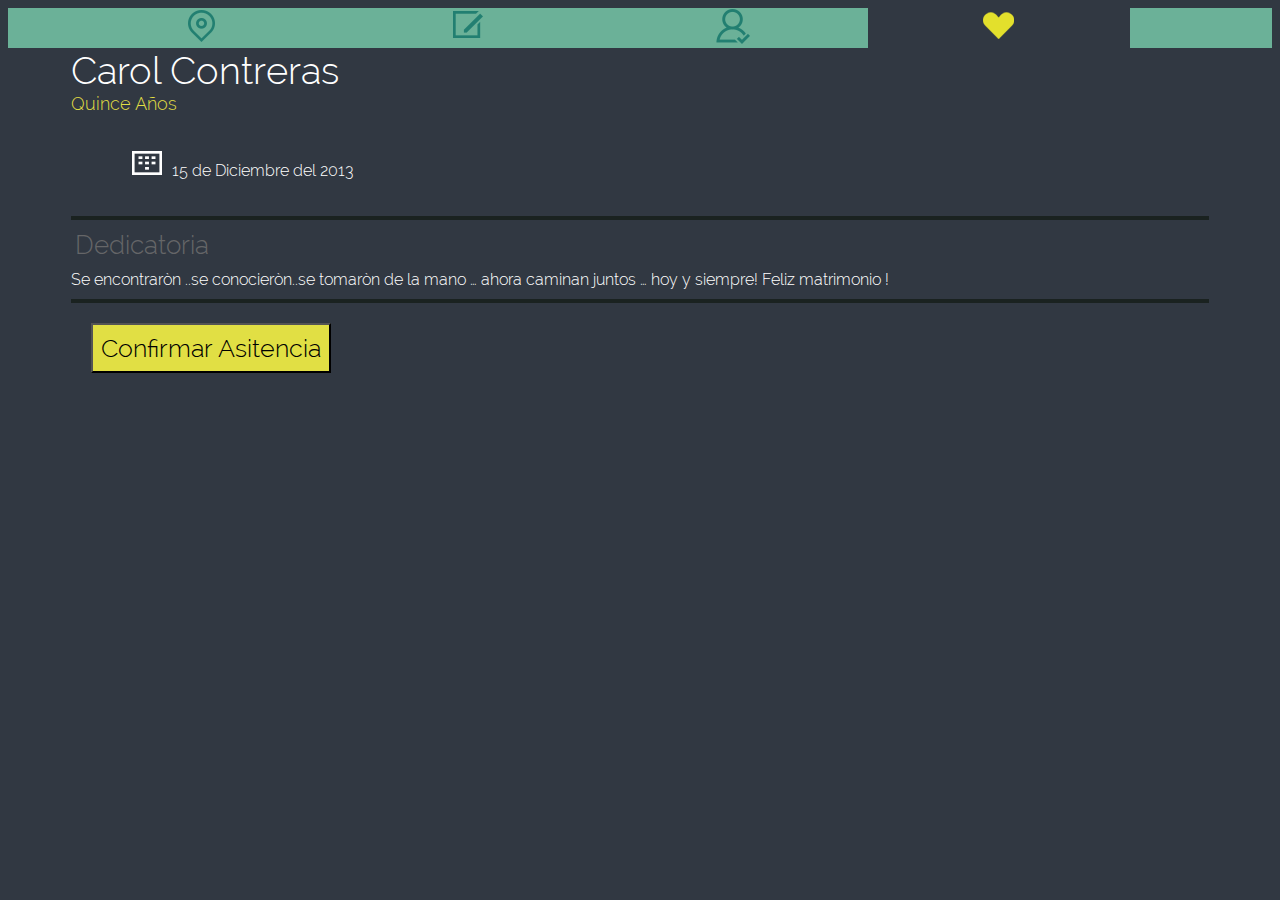
==== invitacion/index.html @ c2f75f0f "20-Nov-13 Invitacion" ====
<!DOCTYPE html>
<html lang="es">
<head>
	<meta charset="utf-8" />

	<meta name="viewport" 
		  content="width=device-width, initial-scale=1, maximum-scale=1" />
	
	<meta name="author" content="Dejando Huella Grupo Creativo DH-GC SAS">
	<meta name="description" content="Invitacion digital matrimonio Diseño: www.dh-gc.com/events">


	<title>Invitacion digital Muestra</title>
	<link rel="stylesheet" href="css/normalize.css" />
	<link rel="stylesheet" href="css/stilos.css" />

	<link rel="stylesheet" type="text/css" href="css/font/Raleway/stylesheet.css">
	<!--<link rel="stylesheet" href="css/responsive.css" />
	<link rel="stylesheet" href="css/responsive-ipad-horizontal.css" />
	<link rel="stylesheet" href="css/font/fontkit_uno/stylesheet.css" />

	<link rel="stylesheet" type="text/css" href="css/font/roboto_thin/stylesheet.css">
	<link rel="stylesheet" type="text/css" href="css/font/roboto_bold/stylesheet.css">
	<link rel="stylesheet" type="text/css" href="css/font/roboto_light/stylesheet.css">-->
	
	<!--<script language="javascript" type="text/javascript" src="popup/js/jquery.js"></script>
	<script language="javascript" type="text/javascript" src="popup/js/popup.js"></script>
	<link href="popup/css/popup.css" rel="stylesheet" type="text/css" />-->


	<!--<link href="http://fnt.webink.com/wfs/webink.css/?project=C681D7CE-A088-4D00-99B5-060DB5821C24&fonts=7E19CCB1-7955-6BC4-0CB2-49962C73CBD7:f=ProximaNovaACond-ThinIt,1973E4FE-018C-62B4-6687-168F2B1B5270:f=ProximaNovaS-BlackIt,504E95B7-F107-C202-8084-02A18A329FFC:f=ProximaNovaACond-BlackIt,D2755E86-4522-31ED-3A3F-57A6774B4FBB:f=ProximaNovaA-BoldIt" rel="stylesheet" type="text/css"/>-->



	<link href="http://www.dh-gc.com/events/invitacion/images/foto-principal.png" rel="image_src" />

</head>

<body>
	<nav>
		<div id="cont_nav">
			<div class="box_btn_menu">
				<a href="#" class="btn_menu_inv"><img src="images/locacion.png"></a>
			</div>
			<div class="box_btn_menu">
				<a href="#" class="btn_menu_inv"><img src="images/mensaje.png"></a>
			</div>
			<div class="box_btn_menu">
				<a href="#" class="btn_menu_inv"><img src="images/asistencia.png"></a>
			</div>
			<div class="box_btn_menu color_bc">
				<a href="#" class="btn_menu_inv"><img src="images/favorito.png"></a>
			</div>
			
		</div>
	</nav>

	<section id="Datos_inv">
		<div id="Cont_Datos_inv">

			<p id="Name_principal">Carol Contreras</p>
			<p id="Type_evento">Quince Años</p>
			<div id="cont_fecha_inv">
				<figure><img src="images/icon_calendar.png" class="object_fecha_inv"> <p id="Fecha_evento" class="object_fecha_inv">15 de Diciembre del 2013</p></figure>
				
			</div>

		</div>

	</section>

	<section id="Dedicatoria_inv">
		<div id="Cont_Dedicatoria_inv">
			<p id="titulo">Dedicatoria</p>
			<p id="texto">Se encontraròn ..se conocieròn..se tomaròn de la mano … ahora caminan juntos … hoy y siempre! Feliz matrimonio !</p>
		</div>

	</section>

	<section id="btn_confi_asis_ini">
		<div id="Cont_btn_confi_asis_ini">
			<button>Confirmar Asitencia</button>	
		</div>

	</section>





</body>

</html>
---- invitacion/css/stilos.css ----
@font-face{font-family:Raleway-Light;src:url("font/Raleway/Raleway-Light.ttf") format(truetype)}
body{background:#313842}
nav{background:#6bb198;}
nav #cont_nav{margin:0 auto;width:90%;}
nav #cont_nav .box_btn_menu{display:inline-block;text-align:center;width:23%}
nav #cont_nav .color_bc{background:#313842}
#Cont_Datos_inv{margin:0 auto;width:90%;}
#Cont_Datos_inv #cont_fecha_inv{border-bottom:4px solid #1a2220;}
#Cont_Datos_inv #cont_fecha_inv figure{padding:20px}
#Cont_Datos_inv #cont_fecha_inv .object_fecha_inv{display:inline-block}
#Cont_Datos_inv #cont_fecha_inv #Fecha_evento{color:#fff;font-family:Raleway-Light;font-size:16px;margin:0;margin-left:5px}
#Cont_Datos_inv #Name_principal{color:#fff;font-family:Raleway-Light;font-size:38px;margin:0}
#Cont_Datos_inv #Type_evento{color:#e1df44;font-family:Raleway-Light;font-size:18px;margin:0}
#Cont_Dedicatoria_inv{border-bottom:4px solid #1a2220;margin:0 auto;width:90%;}
#Cont_Dedicatoria_inv #texto{color:#fff;font-family:Raleway-Light;font-size:16px;margin:0;padding-bottom:10px}
#Cont_Dedicatoria_inv #titulo{color:#656668;font-family:Raleway-Light;font-size:26px;margin:0;padding:10px 10px 10px 4px}
#Cont_btn_confi_asis_ini{margin:0 auto;width:90%;}
#Cont_btn_confi_asis_ini button{background:#e1df44;font-family:Raleway-Light;font-size:25px;margin:20px;padding:8px}
---- invitacion/css/font/Raleway/stylesheet.css ----
/* Designed by Multiple Designers */
/* FontFace Generated by FontPro */

@font-face {
  font-family: 'Raleway-Light';
  src: url('Raleway-Light.eot');
  src: url('Raleway-Light.eot?#iefix') format('embedded-opentype'),
       url('Raleway-Light.woff') format('woff'),
       url('Raleway-Light.ttf') format('truetype'),
       url('Raleway-Light.svg#Raleway-Light') format('svg');
}

.fontpro,.fontpro-35197 {
  font-family: 'Raleway-Light',sans-serif;
}
---- invitacion/css/font/fontkit_uno/stylesheet.css ----
/* Generated by Font Squirrel (http://www.fontsquirrel.com) on September 18, 2013 */



@font-face {
    font-family: 'proxima_novalight';
    src: url('proximanova-light-webfont.eot');
    src: url('proximanova-light-webfont.eot?#iefix') format('embedded-opentype'),
         url('proximanova-light-webfont.woff') format('woff'),
         url('proximanova-light-webfont.ttf') format('truetype'),
         url('proximanova-light-webfont.svg#proxima_novalight') format('svg');
    font-weight: normal;
    font-style: normal;

}
---- invitacion/css/font/roboto_thin/stylesheet.css ----
@font-face {
    font-family: 'robotothin';
    src: url('Roboto-Thin-webfont.eot');
    src: url('Roboto-Thin-webfont.eot?#iefix') format('embedded-opentype'),
         url('Roboto-Thin-webfont.woff') format('woff'),
         url('Roboto-Thin-webfont.ttf') format('truetype'),
         url('Roboto-Thin-webfont.svg#robotothin') format('svg');
    font-weight: normal;
    font-style: normal;

}
---- invitacion/css/font/roboto_bold/stylesheet.css ----
@font-face {
    font-family: 'robotobold';
    src: url('Roboto-Bold-webfont.eot');
    src: url('Roboto-Bold-webfont.eot?#iefix') format('embedded-opentype'),
         url('Roboto-Bold-webfont.woff') format('woff'),
         url('Roboto-Bold-webfont.ttf') format('truetype'),
         url('Roboto-Bold-webfont.svg#robotobold') format('svg');
    font-weight: normal;
    font-style: normal;

}
---- invitacion/css/font/roboto_light/stylesheet.css ----
@font-face {
    font-family: 'roboto_condensedlight';
    src: url('RobotoCondensed-Light-webfont.eot');
    src: url('RobotoCondensed-Light-webfont.eot?#iefix') format('embedded-opentype'),
         url('RobotoCondensed-Light-webfont.woff') format('woff'),
         url('RobotoCondensed-Light-webfont.ttf') format('truetype'),
         url('RobotoCondensed-Light-webfont.svg#roboto_condensedlight') format('svg');
    font-weight: normal;
    font-style: normal;

}
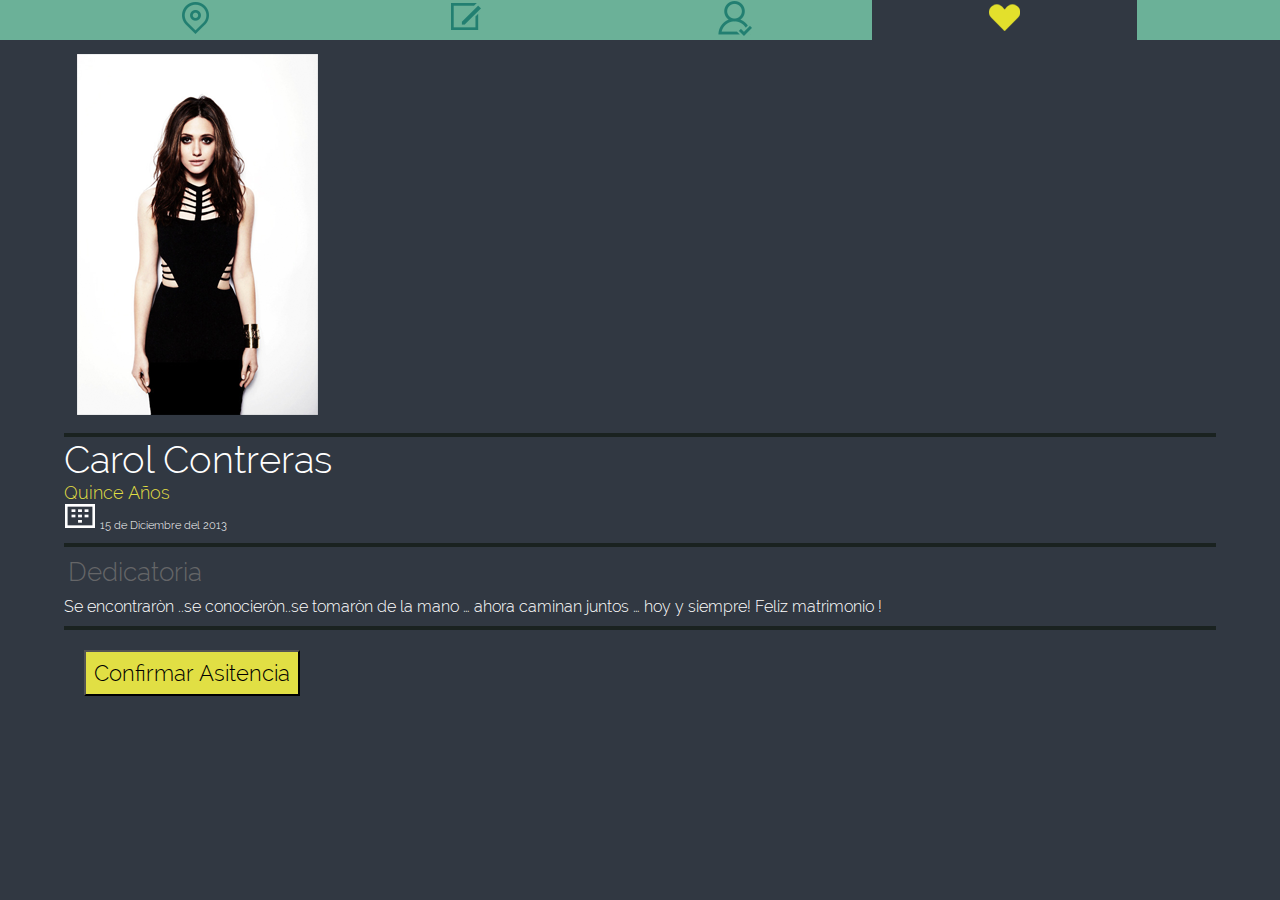
==== commit 202c6f93: "Cambio 1 20-11-13" ====
--- a/invitacion/index.html
+++ b/invitacion/index.html
@@ -55,6 +55,14 @@
 		</div>
 	</nav>
 
+	<section id="Foto_inv">
+		<div id="Cont_Foto_inv">
+			<img src="images/carol.png">
+		</div>
+
+
+	</section>
+
 	<section id="Datos_inv">
 		<div id="Cont_Datos_inv">
 
--- a/invitacion/css/stilos.css
+++ b/invitacion/css/stilos.css
@@ -1,18 +1,19 @@
 @font-face{font-family:Raleway-Light;src:url("font/Raleway/Raleway-Light.ttf") format(truetype)}
 body{background:#313842}
-nav{background:#6bb198;}
+nav{background:#6bb198;margin:0;width:100%;}
 nav #cont_nav{margin:0 auto;width:90%;}
 nav #cont_nav .box_btn_menu{display:inline-block;text-align:center;width:23%}
 nav #cont_nav .color_bc{background:#313842}
-#Cont_Datos_inv{margin:0 auto;width:90%;}
-#Cont_Datos_inv #cont_fecha_inv{border-bottom:4px solid #1a2220;}
-#Cont_Datos_inv #cont_fecha_inv figure{padding:20px}
+#Cont_btn_confi_asis_ini{margin:0 auto;width:90%;}
+#Cont_btn_confi_asis_ini button{background:#e1df44;font-family:Raleway-Light;font-size:22px;margin:20px;padding:8px}
+#Cont_Datos_inv{border-bottom:4px solid #1a2220;margin:0 auto;width:90%;}
+#Cont_Datos_inv #cont_fecha_inv figure{padding:0}
 #Cont_Datos_inv #cont_fecha_inv .object_fecha_inv{display:inline-block}
-#Cont_Datos_inv #cont_fecha_inv #Fecha_evento{color:#fff;font-family:Raleway-Light;font-size:16px;margin:0;margin-left:5px}
+#Cont_Datos_inv #cont_fecha_inv #Fecha_evento{color:#fff;font-family:Raleway-Light;font-size:11px;margin-left:0}
 #Cont_Datos_inv #Name_principal{color:#fff;font-family:Raleway-Light;font-size:38px;margin:0}
 #Cont_Datos_inv #Type_evento{color:#e1df44;font-family:Raleway-Light;font-size:18px;margin:0}
 #Cont_Dedicatoria_inv{border-bottom:4px solid #1a2220;margin:0 auto;width:90%;}
 #Cont_Dedicatoria_inv #texto{color:#fff;font-family:Raleway-Light;font-size:16px;margin:0;padding-bottom:10px}
 #Cont_Dedicatoria_inv #titulo{color:#656668;font-family:Raleway-Light;font-size:26px;margin:0;padding:10px 10px 10px 4px}
-#Cont_btn_confi_asis_ini{margin:0 auto;width:90%;}
-#Cont_btn_confi_asis_ini button{background:#e1df44;font-family:Raleway-Light;font-size:25px;margin:20px;padding:8px}
+#Cont_Foto_inv{border-bottom:4px solid #1a2220;margin:0 auto;width:90%;}
+#Cont_Foto_inv img{padding:10px;text-align:center}
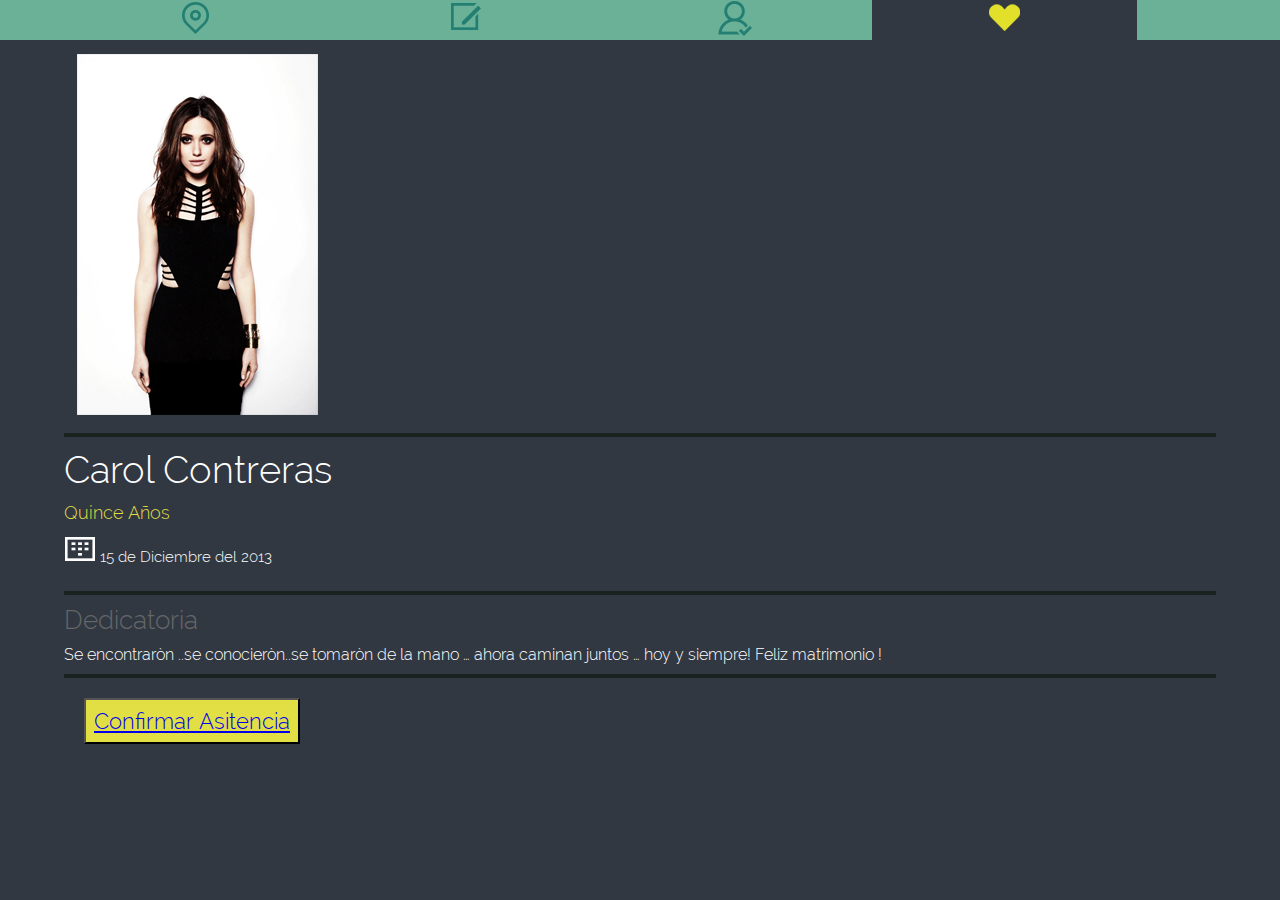
==== commit 19f7e362: "Pequeños ajustes" ====
--- a/invitacion/index.html
+++ b/invitacion/index.html
@@ -40,16 +40,16 @@
 	<nav>
 		<div id="cont_nav">
 			<div class="box_btn_menu">
-				<a href="#" class="btn_menu_inv"><img src="images/locacion.png"></a>
+				<a href="ubicacion.html" class="btn_menu_inv"><img src="images/locacion.png"></a>
 			</div>
 			<div class="box_btn_menu">
-				<a href="#" class="btn_menu_inv"><img src="images/mensaje.png"></a>
+				<a href="mensaje.html" class="btn_menu_inv"><img src="images/mensaje.png"></a>
 			</div>
 			<div class="box_btn_menu">
-				<a href="#" class="btn_menu_inv"><img src="images/asistencia.png"></a>
+				<a href="form.html" class="btn_menu_inv"><img src="images/asistencia.png"></a>
 			</div>
 			<div class="box_btn_menu color_bc">
-				<a href="#" class="btn_menu_inv"><img src="images/favorito.png"></a>
+				<a href="organizador.html" class="btn_menu_inv"><img src="images/favorito.png"></a>
 			</div>
 			
 		</div>
@@ -87,7 +87,7 @@
 
 	<section id="btn_confi_asis_ini">
 		<div id="Cont_btn_confi_asis_ini">
-			<button>Confirmar Asitencia</button>	
+			<button><a href="form.html">Confirmar Asitencia</a></button>	
 		</div>
 
 	</section>
--- a/invitacion/css/stilos.css
+++ b/invitacion/css/stilos.css
@@ -7,13 +7,24 @@
 #Cont_btn_confi_asis_ini{margin:0 auto;width:90%;}
 #Cont_btn_confi_asis_ini button{background:#e1df44;font-family:Raleway-Light;font-size:22px;margin:20px;padding:8px}
 #Cont_Datos_inv{border-bottom:4px solid #1a2220;margin:0 auto;width:90%;}
+#Cont_Datos_inv #cont_fecha_inv{padding:10px 10px 10px 0;}
 #Cont_Datos_inv #cont_fecha_inv figure{padding:0}
 #Cont_Datos_inv #cont_fecha_inv .object_fecha_inv{display:inline-block}
-#Cont_Datos_inv #cont_fecha_inv #Fecha_evento{color:#fff;font-family:Raleway-Light;font-size:11px;margin-left:0}
-#Cont_Datos_inv #Name_principal{color:#fff;font-family:Raleway-Light;font-size:38px;margin:0}
+#Cont_Datos_inv #cont_fecha_inv #Fecha_evento{color:#fff;font-family:Raleway-Light;font-size:15px;margin-left:0}
+#Cont_Datos_inv #Name_principal{color:#fff;font-family:Raleway-Light;font-size:38px;margin:0;padding:10px 10px 10px 0}
 #Cont_Datos_inv #Type_evento{color:#e1df44;font-family:Raleway-Light;font-size:18px;margin:0}
 #Cont_Dedicatoria_inv{border-bottom:4px solid #1a2220;margin:0 auto;width:90%;}
 #Cont_Dedicatoria_inv #texto{color:#fff;font-family:Raleway-Light;font-size:16px;margin:0;padding-bottom:10px}
-#Cont_Dedicatoria_inv #titulo{color:#656668;font-family:Raleway-Light;font-size:26px;margin:0;padding:10px 10px 10px 4px}
+#Cont_Dedicatoria_inv #titulo{color:#656668;font-family:Raleway-Light;font-size:26px;margin:0;padding:10px 10px 10px 0}
 #Cont_Foto_inv{border-bottom:4px solid #1a2220;margin:0 auto;width:90%;}
 #Cont_Foto_inv img{padding:10px;text-align:center}
+#Cont_Datos_Salon_inv{margin:0 auto;width:90%;}
+#Cont_Datos_Salon_inv #Name_Salon{color:#fff;font-family:Raleway-Light;font-size:35px;margin:0}
+#Cont_Datos_Salon_inv #Direccion_Salon{color:#fff;font-family:Raleway-Light;font-size:18px;margin:0}
+#Cont_Datos_Salon_inv #cont_tel_salon{padding:10px 10px 10px 0;}
+#Cont_Datos_Salon_inv #cont_tel_salon figure{padding:0}
+#Cont_Datos_Salon_inv #cont_tel_salon .object_tel_salon{display:inline-block}
+#Cont_Datos_Salon_inv #cont_tel_salon #Tel_Salon{color:#fff;font-family:Raleway-Light;font-size:15px;margin-left:0}
+#Cont_Mapa_inv{border-bottom:4px solid #1a2220;margin:0 auto;width:80%;}
+#Cont_Mapa_inv iframe{border:none;padding:20px 0 20px 0}
+#Cont_Box_Mensaje{margin:0 auto;width:90%}
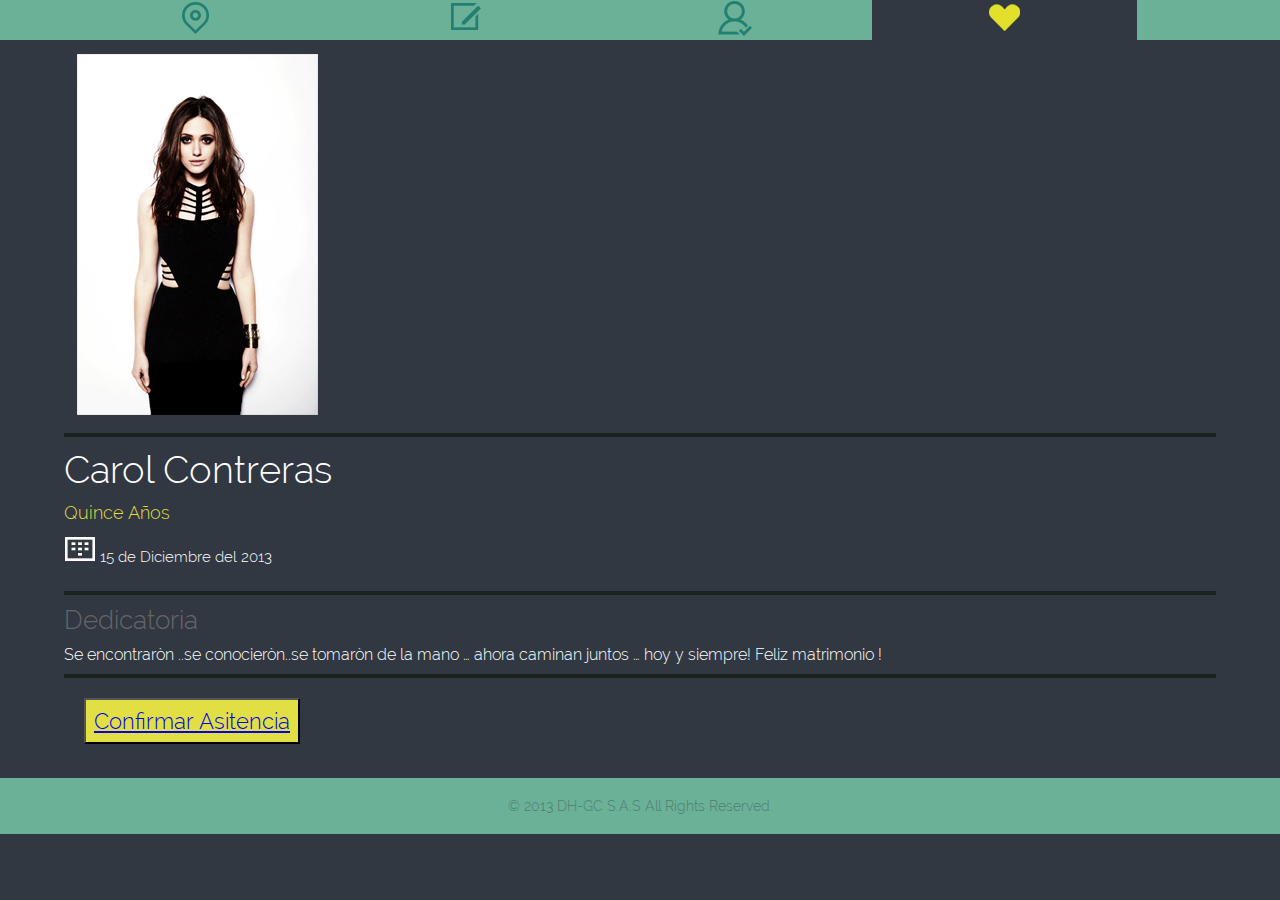
==== commit 04d47ea8: "Ultima actualizacion" ====
--- a/invitacion/index.html
+++ b/invitacion/index.html
@@ -92,6 +92,10 @@
 
 	</section>
 
+	<footer>
+      <p>© 2013 DH-GC S.A.S All Rights Reserved.</p>
+  	</footer>
+
 
 
 
--- a/invitacion/css/stilos.css
+++ b/invitacion/css/stilos.css
@@ -1,5 +1,7 @@
 @font-face{font-family:Raleway-Light;src:url("font/Raleway/Raleway-Light.ttf") format(truetype)}
 body{background:#313842}
+footer{background:#6bb198;text-align:center;}
+footer p{color:#4d7e71;font-family:Raleway-Light;font-size:14px;padding:20px 0 20px 0}
 nav{background:#6bb198;margin:0;width:100%;}
 nav #cont_nav{margin:0 auto;width:90%;}
 nav #cont_nav .box_btn_menu{display:inline-block;text-align:center;width:23%}
@@ -28,3 +30,11 @@
 #Cont_Mapa_inv{border-bottom:4px solid #1a2220;margin:0 auto;width:80%;}
 #Cont_Mapa_inv iframe{border:none;padding:20px 0 20px 0}
 #Cont_Box_Mensaje{margin:0 auto;width:90%}
+#Cont_form{margin:0 auto;width:90%;}
+#Cont_form form{color:#000;}
+#Cont_form form .campos-formulario{background:#e1df44;border:none;font-family:Raleway-Light;font-size:20px;padding:0;width:75%}
+#Descripcion_msn_send{padding:20px 0 20px 0;}
+#Descripcion_msn_send #Cont_Description_msn_send{margin:0 auto;width:90%;}
+#Descripcion_msn_send #Cont_Description_msn_send p{color:#fff;font-family:Raleway-Light;font-size:20px}
+#Descripcion_msn_send #Cont_Description_msn_send button{background:#e1df44;}
+#Descripcion_msn_send #Cont_Description_msn_send button a{border:none;color:#313842;font-family:Raleway-Light;font-size:20px;padding:10px}
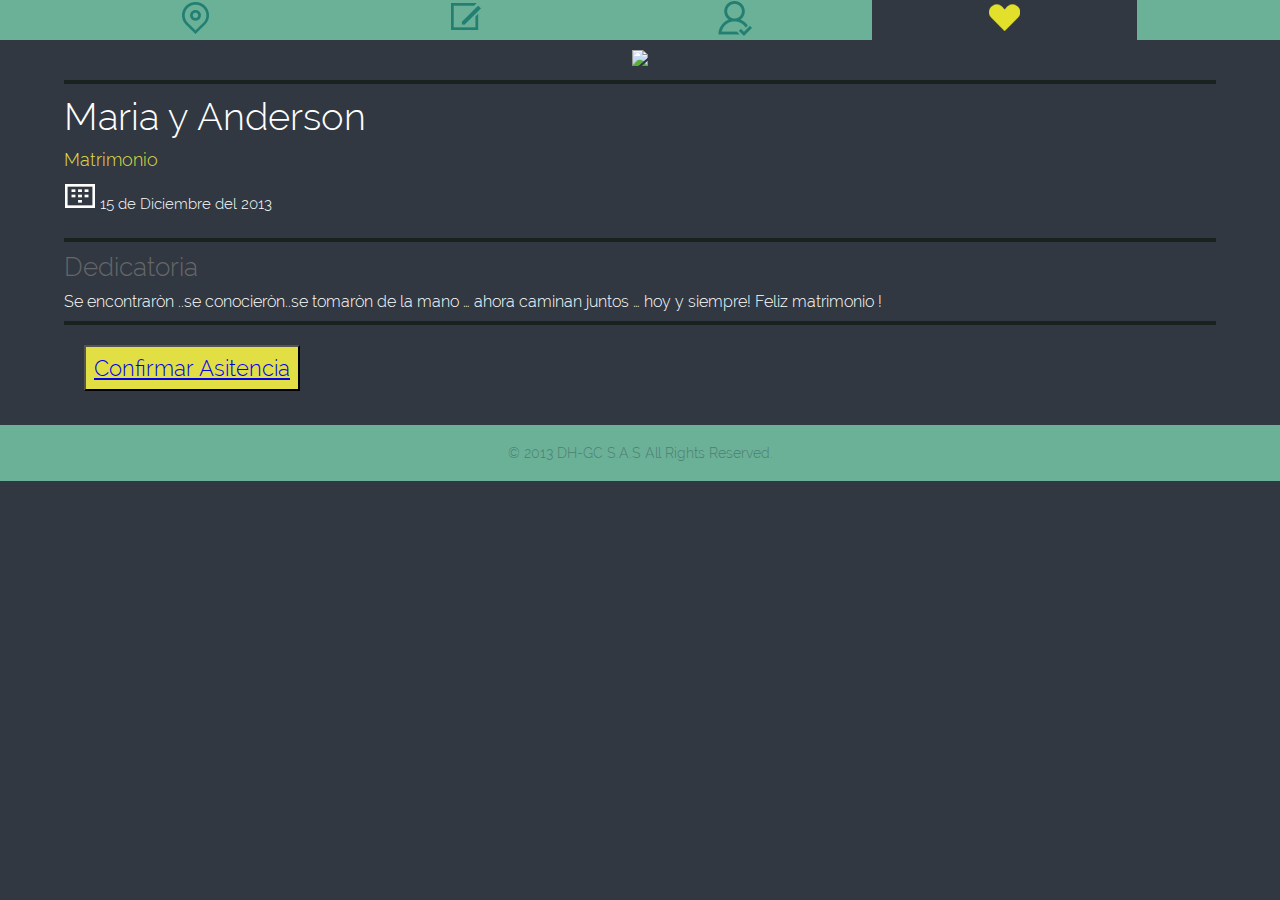
==== commit 8e25d9aa: "Actualizacion Foto perfil" ====
--- a/invitacion/index.html
+++ b/invitacion/index.html
@@ -31,6 +31,18 @@
 	<!--<link href="http://fnt.webink.com/wfs/webink.css/?project=C681D7CE-A088-4D00-99B5-060DB5821C24&fonts=7E19CCB1-7955-6BC4-0CB2-49962C73CBD7:f=ProximaNovaACond-ThinIt,1973E4FE-018C-62B4-6687-168F2B1B5270:f=ProximaNovaS-BlackIt,504E95B7-F107-C202-8084-02A18A329FFC:f=ProximaNovaACond-BlackIt,D2755E86-4522-31ED-3A3F-57A6774B4FBB:f=ProximaNovaA-BoldIt" rel="stylesheet" type="text/css"/>-->
 
 
+	<script>
+  (function(i,s,o,g,r,a,m){i['GoogleAnalyticsObject']=r;i[r]=i[r]||function(){
+  (i[r].q=i[r].q||[]).push(arguments)},i[r].l=1*new Date();a=s.createElement(o),
+  m=s.getElementsByTagName(o)[0];a.async=1;a.src=g;m.parentNode.insertBefore(a,m)
+  })(window,document,'script','//www.google-analytics.com/analytics.js','ga');
+
+  ga('create', 'UA-42324105-1', 'dh-gc.com');
+  ga('send', 'pageview');
+
+</script>
+
+
 
 	<link href="http://www.dh-gc.com/events/invitacion/images/foto-principal.png" rel="image_src" />
 
@@ -57,7 +69,7 @@
 
 	<section id="Foto_inv">
 		<div id="Cont_Foto_inv">
-			<img src="images/carol.png">
+			<img src="images/foto_matri.jpg">
 		</div>
 
 
@@ -66,8 +78,8 @@
 	<section id="Datos_inv">
 		<div id="Cont_Datos_inv">
 
-			<p id="Name_principal">Carol Contreras</p>
-			<p id="Type_evento">Quince Años</p>
+			<p id="Name_principal">Maria y Anderson</p>
+			<p id="Type_evento">Matrimonio</p>
 			<div id="cont_fecha_inv">
 				<figure><img src="images/icon_calendar.png" class="object_fecha_inv"> <p id="Fecha_evento" class="object_fecha_inv">15 de Diciembre del 2013</p></figure>
 				
--- a/invitacion/css/stilos.css
+++ b/invitacion/css/stilos.css
@@ -18,8 +18,8 @@
 #Cont_Dedicatoria_inv{border-bottom:4px solid #1a2220;margin:0 auto;width:90%;}
 #Cont_Dedicatoria_inv #texto{color:#fff;font-family:Raleway-Light;font-size:16px;margin:0;padding-bottom:10px}
 #Cont_Dedicatoria_inv #titulo{color:#656668;font-family:Raleway-Light;font-size:26px;margin:0;padding:10px 10px 10px 0}
-#Cont_Foto_inv{border-bottom:4px solid #1a2220;margin:0 auto;width:90%;}
-#Cont_Foto_inv img{padding:10px;text-align:center}
+#Cont_Foto_inv{border-bottom:4px solid #1a2220;margin:0 auto;text-align:center;width:90%;}
+#Cont_Foto_inv img{max-width:100%;height:auto;padding:10px}
 #Cont_Datos_Salon_inv{margin:0 auto;width:90%;}
 #Cont_Datos_Salon_inv #Name_Salon{color:#fff;font-family:Raleway-Light;font-size:35px;margin:0}
 #Cont_Datos_Salon_inv #Direccion_Salon{color:#fff;font-family:Raleway-Light;font-size:18px;margin:0}
